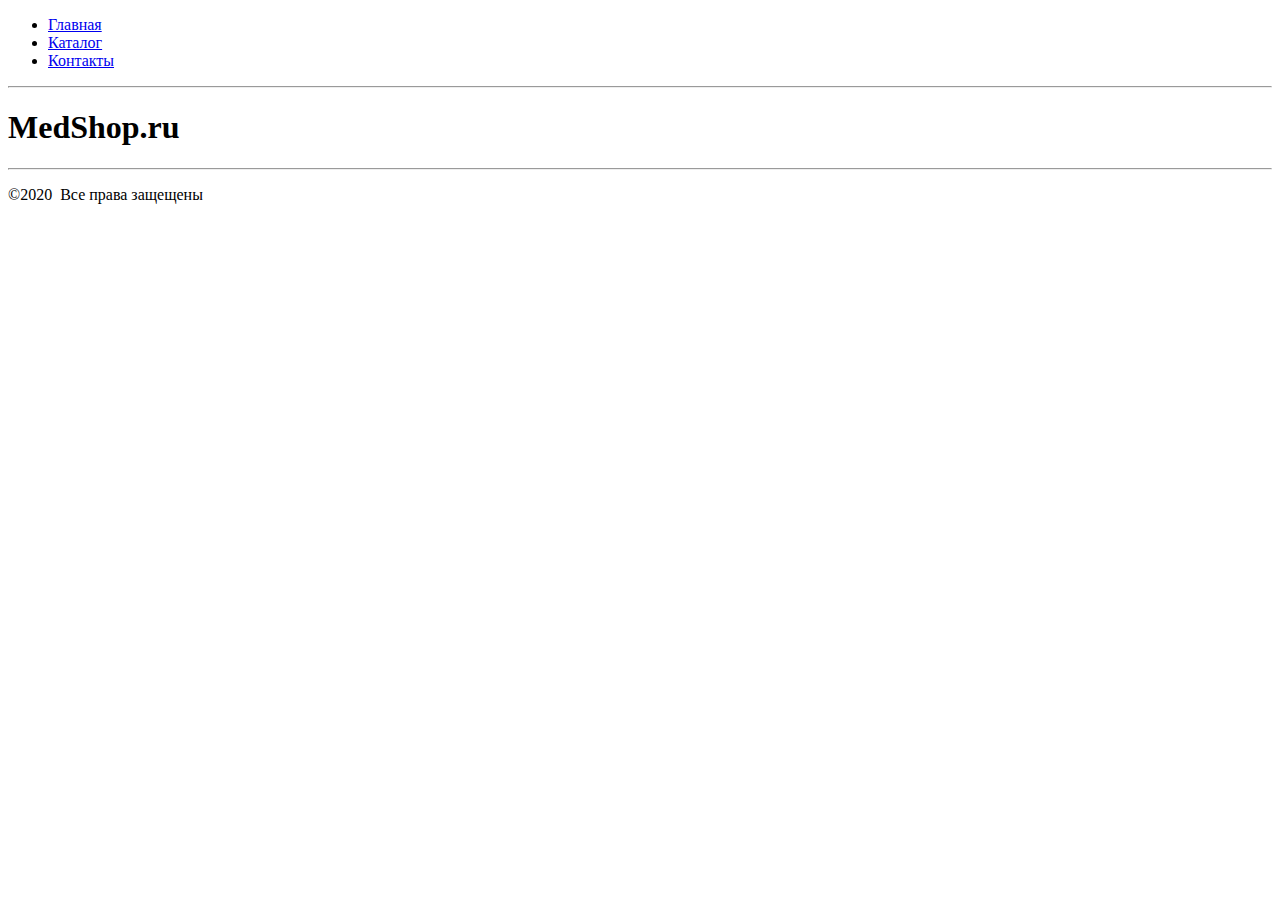
==== contacts.html @ 1dbd6865 "new files and data" ====
<!DOCTYPE html>
 <html lang="ru">
 <head>
    <meta charset="UTF-8">
    <meta name="viewport" content="width=device-width, initial-scale=1.0">
    <title>eShop</title>
 </head>
 <body>
    <ul>
        <li><a href="index.html">Главная</a></li>
        <li><a href="./Catalog/catalog.html">Каталог</a></li>
        <li><a href="contacts.html">Контакты</a></li>
    </ul>
 <hr>
 <h1>MedShop.ru</h1>
 <hr>
 <p class="">&copy;2020 &nbsp;<span>Все права защещены</span></p>
 </body>
 </html>
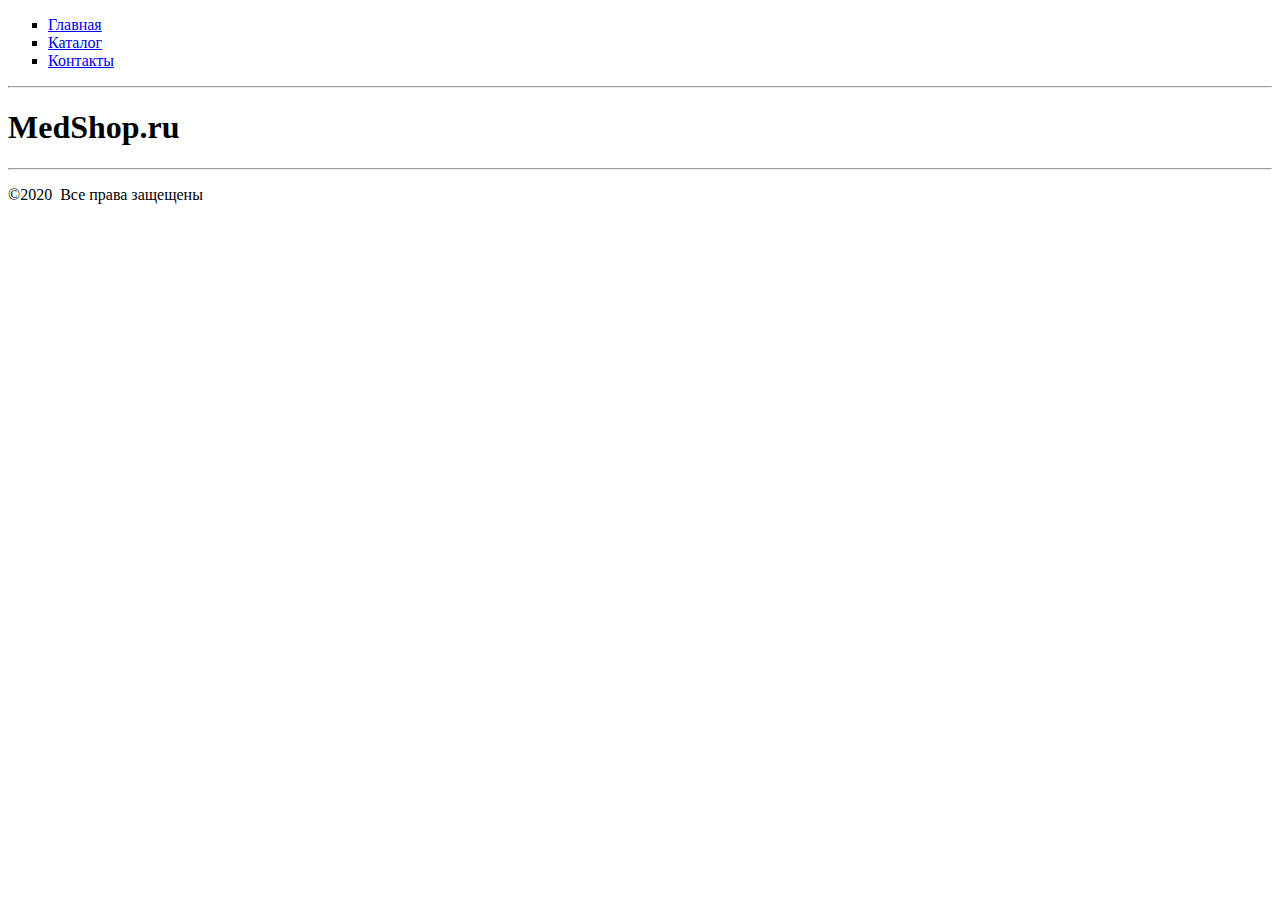
==== commit 60043941: "Create file catalog.html commit" ====
--- a/contacts.html
+++ b/contacts.html
@@ -1,19 +1,19 @@
- <!DOCTYPE html>
- <html lang="ru">
- <head>
-    <meta charset="UTF-8">
-    <meta name="viewport" content="width=device-width, initial-scale=1.0">
-    <title>eShop</title>
- </head>
- <body>
-    <ul>
-        <li><a href="index.html">Главная</a></li>
-        <li><a href="./Catalog/catalog.html">Каталог</a></li>
-        <li><a href="contacts.html">Контакты</a></li>
-    </ul>
- <hr>
- <h1>MedShop.ru</h1>
- <hr>
- <p class="">&copy;2020 &nbsp;<span>Все права защещены</span></p>
- </body>
- </html>+  <!DOCTYPE html>
+  <html lang="ru">
+  <head>
+     <meta charset="UTF-8">
+     <meta name="viewport" content="width=device-width, initial-scale=1.0">
+     <title>eShop</title>
+  </head>
+  <body>
+     <ul style="list-style-type:square;">
+         <li><a href="index.html">Главная</a></li>
+         <li><a href="./Catalog/catalog.html">Каталог</a></li>
+         <li><a href="contacts.html">Контакты</a></li>
+     </ul>
+  <hr>
+  <h1>MedShop.ru</h1>
+  <hr>
+  <p class="">&copy;2020 &nbsp;<span>Все права защещены</span></p>
+  </body>
+  </html>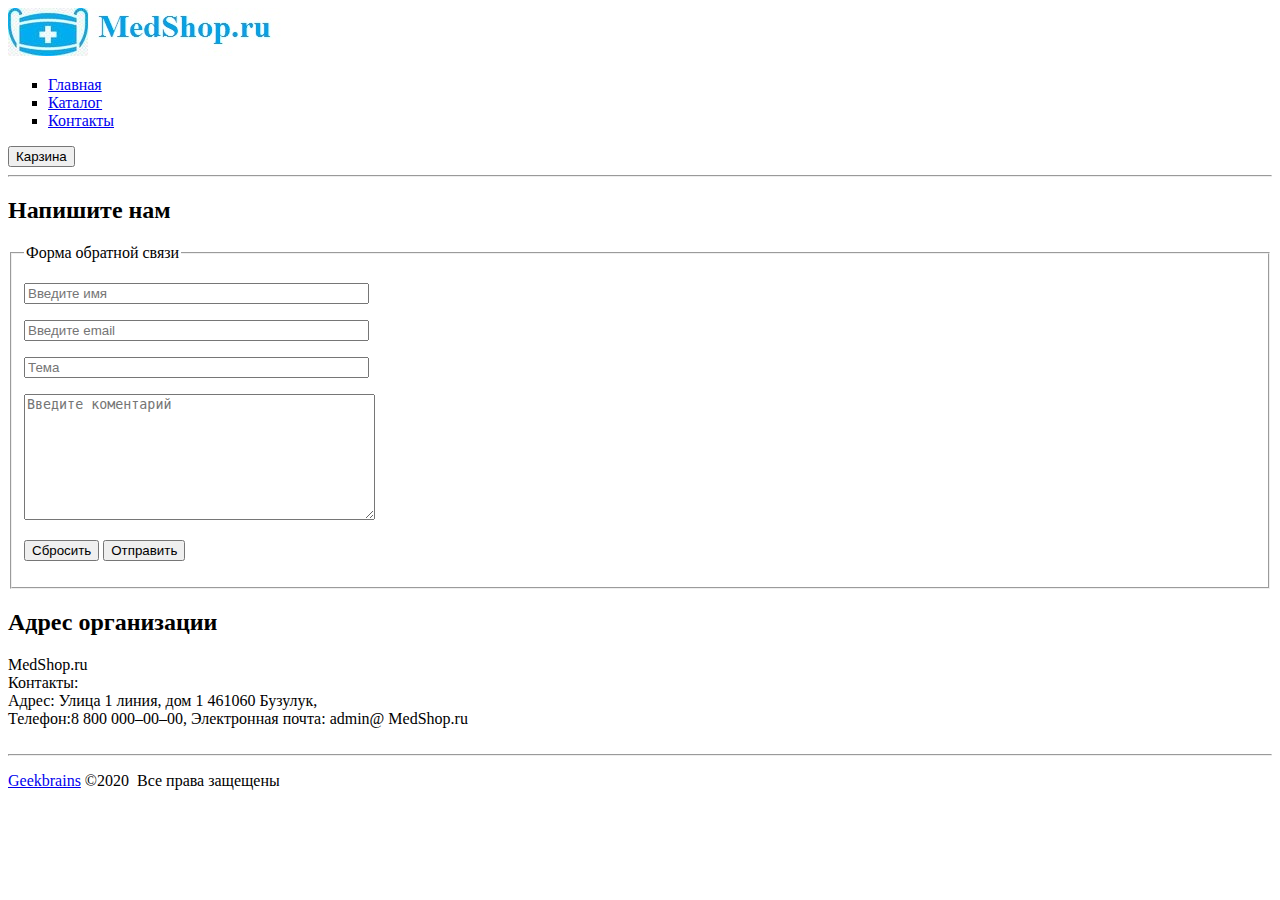
==== commit 53e5993b: "lesson2 commit" ====
--- a/contacts.html
+++ b/contacts.html
@@ -1,19 +1,52 @@
-  <!DOCTYPE html>
-  <html lang="ru">
-  <head>
-     <meta charset="UTF-8">
-     <meta name="viewport" content="width=device-width, initial-scale=1.0">
-     <title>eShop</title>
-  </head>
-  <body>
-     <ul style="list-style-type:square;">
-         <li><a href="index.html">Главная</a></li>
-         <li><a href="./Catalog/catalog.html">Каталог</a></li>
-         <li><a href="contacts.html">Контакты</a></li>
-     </ul>
-  <hr>
-  <h1>MedShop.ru</h1>
-  <hr>
-  <p class="">&copy;2020 &nbsp;<span>Все права защещены</span></p>
-  </body>
-  </html>+<!DOCTYPE html>
+ <html lang="en">
+ <head>
+      <meta charset="UTF-8">
+      <meta name="viewport" content="width=device-width, initial-scale=1.0">
+      <title>eShop</title>
+   </head>
+   <body>
+   <header> 
+	   <img src="./images/medical-mask.jpg" alt="Logo">
+       <ul style="list-style-type:square;">
+          <li><a href="index.html">Главная</a></li>
+          <li><a href="./Catalog/catalog.html">Каталог</a></li>		    
+          <li><a href="contacts.html">Контакты</a></li>
+      </ul>
+      <button>Карзина</button>
+   </header>
+   <hr>
+   <h2>Напишите нам</h2>
+	<form action="mailto:ваша почта" name="test" method="post">
+		<fieldset>
+			<legend>Форма обратной связи</legend>
+			<p> <input type="text" name="text" size="40" placeholder="Введите имя" required> </p>
+			<p> <input type="email" name="email" size="40" placeholder="Введите email" required> </p>
+			<p> <input type="text" name="text2" size="40" placeholder="Тема" required> </p>
+			<p> <textarea rows="8" cols="41" name="text" placeholder="Введите коментарий"></textarea> </p>
+			<p>
+				<input type="reset" value="Сбросить">
+				<input type="submit" value="Отправить">
+			</p>
+		</fieldset>
+	</form>
+	<h2>Адрес организации</h2>
+	<div itemscope itemtype="#">
+		<span itemprop="name">MedShop.ru</span> <br />
+		Контакты:
+		<div itemprop="address" itemscope itemtype="#">
+		Адрес:
+		<span itemprop="streetAddress">Улица 1 линия, дом 1</span>
+		<span itemprop="postalCode"> 461060</span>
+		<span itemprop="addressLocality">Бузулук</span>,
+	</div>
+		Телефон:<span itemprop="telephone">8 800 000–00–00</span>,
+		Электронная почта: <span itemprop="email">admin@ MedShop.ru</span>
+	</div>          
+	<br>
+    <div><script type="text/javascript" charset="utf-8" async src="https://api-maps.yandex.ru/services/constructor/1.0/js/?sid=zbj5kMahP6gngK2X1tvcVwNX8nU5T6KO&amp;width=479&amp;height=317&amp;lang=ru_RU&amp;sourceType=constructor&amp;scroll=true"></script>
+    </div>
+   <hr>
+   <p class=""><a href="https://geekbrains.ru/study_groups/12101/homeworks/70211">Geekbrains</a>&nbsp;&copy;2020 &nbsp;<span>Все права защещены</span></p>
+   </body>
+   </html>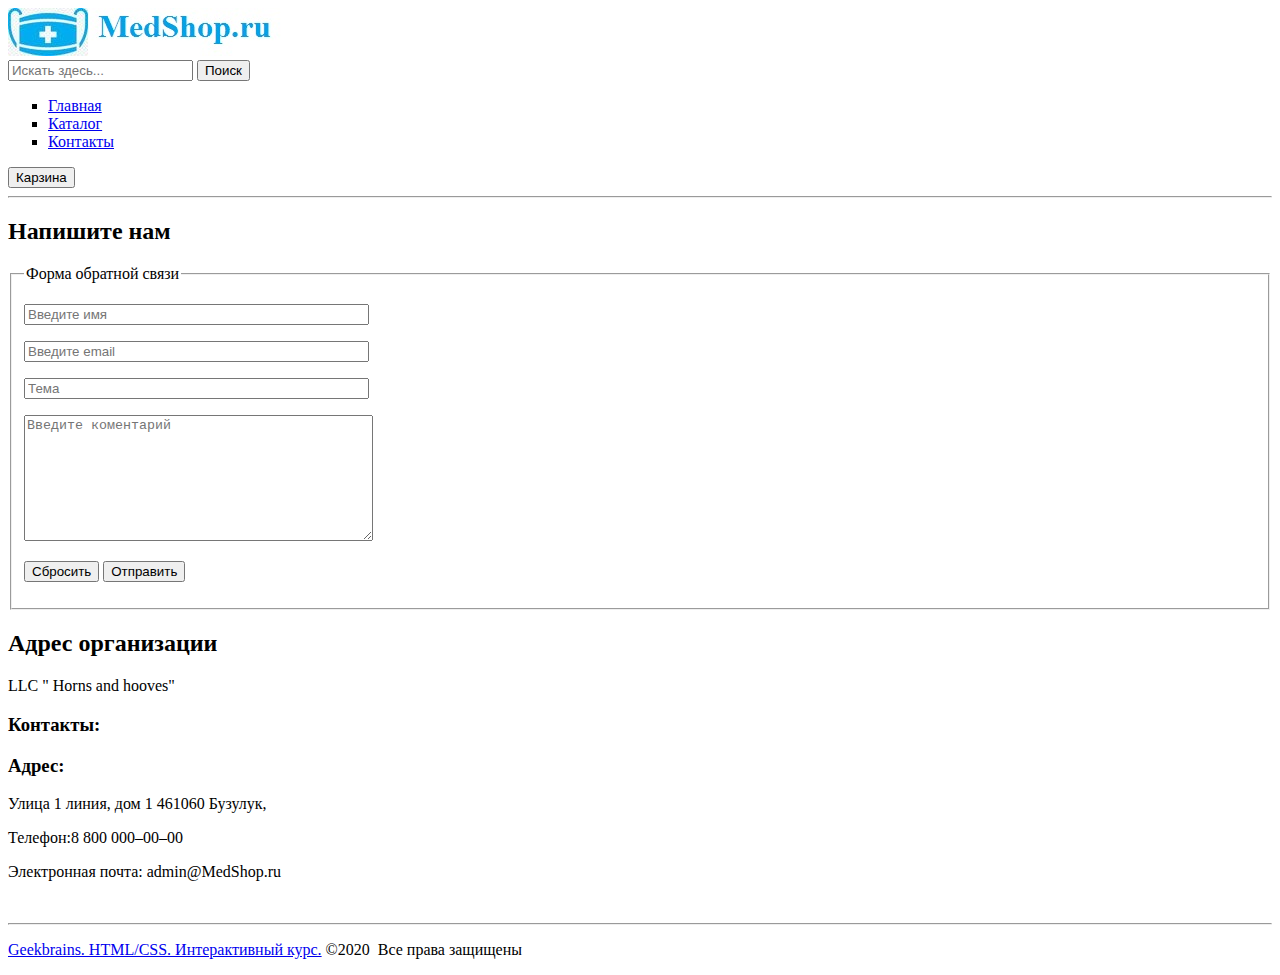
==== commit 684cc69b: "lesson2" ====
--- a/contacts.html
+++ b/contacts.html
@@ -1,52 +1,56 @@
-<!DOCTYPE html>
- <html lang="en">
- <head>
-      <meta charset="UTF-8">
-      <meta name="viewport" content="width=device-width, initial-scale=1.0">
-      <title>eShop</title>
-   </head>
-   <body>
-   <header> 
-	   <img src="./images/medical-mask.jpg" alt="Logo">
-       <ul style="list-style-type:square;">
-          <li><a href="index.html">Главная</a></li>
-          <li><a href="./Catalog/catalog.html">Каталог</a></li>		    
-          <li><a href="contacts.html">Контакты</a></li>
-      </ul>
-      <button>Карзина</button>
-   </header>
-   <hr>
-   <h2>Напишите нам</h2>
-	<form action="mailto:ваша почта" name="test" method="post">
-		<fieldset>
-			<legend>Форма обратной связи</legend>
-			<p> <input type="text" name="text" size="40" placeholder="Введите имя" required> </p>
-			<p> <input type="email" name="email" size="40" placeholder="Введите email" required> </p>
-			<p> <input type="text" name="text2" size="40" placeholder="Тема" required> </p>
-			<p> <textarea rows="8" cols="41" name="text" placeholder="Введите коментарий"></textarea> </p>
-			<p>
-				<input type="reset" value="Сбросить">
-				<input type="submit" value="Отправить">
-			</p>
-		</fieldset>
-	</form>
-	<h2>Адрес организации</h2>
-	<div itemscope itemtype="#">
-		<span itemprop="name">MedShop.ru</span> <br />
-		Контакты:
-		<div itemprop="address" itemscope itemtype="#">
-		Адрес:
-		<span itemprop="streetAddress">Улица 1 линия, дом 1</span>
-		<span itemprop="postalCode"> 461060</span>
-		<span itemprop="addressLocality">Бузулук</span>,
-	</div>
-		Телефон:<span itemprop="telephone">8 800 000–00–00</span>,
-		Электронная почта: <span itemprop="email">admin@ MedShop.ru</span>
-	</div>          
-	<br>
-    <div><script type="text/javascript" charset="utf-8" async src="https://api-maps.yandex.ru/services/constructor/1.0/js/?sid=zbj5kMahP6gngK2X1tvcVwNX8nU5T6KO&amp;width=479&amp;height=317&amp;lang=ru_RU&amp;sourceType=constructor&amp;scroll=true"></script>
-    </div>
-   <hr>
-   <p class=""><a href="https://geekbrains.ru/study_groups/12101/homeworks/70211">Geekbrains</a>&nbsp;&copy;2020 &nbsp;<span>Все права защещены</span></p>
-   </body>
-   </html>+ <!DOCTYPE html>
+  <html lang="en">
+  <head>
+       <meta charset="UTF-8">
+       <meta name="viewport" content="width=device-width, initial-scale=1.0">
+       <title>eShop</title>
+    </head>
+    <body>
+    <header> 
+	    <img src="./images/medical-mask.jpg" alt="Logo">
+	    <form action="" method="get">
+           <input name="s" placeholder="Искать здесь..." type="search">
+           <button type="submit">Поиск</button>
+        </form>
+        <ul style="list-style-type:square;">
+           <li><a href="index.html">Главная</a></li>
+           <li><a href="./Catalog/catalog.html">Каталог</a></li>		    
+           <li><a href="contacts.html">Контакты</a></li>
+        </ul>
+       <button>Карзина</button>
+    </header>
+    <hr>
+    <h2>Напишите нам</h2>
+	 <form action="mailto:ваша почта" name="test" method="post">
+		 <fieldset>
+			 <legend>Форма обратной связи</legend>
+			 <p> <input type="text" name="text" size="40" placeholder="Введите имя" required> </p>
+			 <p> <input type="email" name="email" size="40" placeholder="Введите email" required> </p>
+			 <p> <input type="text" name="text2" size="40" placeholder="Тема" required> </p>
+			 <p> <textarea rows="8" cols="41" name="text" placeholder="Введите коментарий"></textarea> </p>
+			 <p>
+				 <input type="reset" value="Сбросить">
+				 <input type="submit" value="Отправить">
+			 </p>
+		 </fieldset>
+	 </form>
+	 <h2>Адрес организации</h2>
+	 <div itemscope itemtype="#">
+		 <span itemprop="name">LLC " Horns and hooves"</span> <br />
+		 <h3>Контакты:</h3>
+		 <div itemprop="address" itemscope itemtype="#">
+		 <h3>Адрес:</h3>
+		  <span itemprop="streetAddress">Улица 1 линия, дом 1</span>
+		  <span itemprop="postalCode"> 461060</span>
+		  <span itemprop="addressLocality">Бузулук</span>,
+	 </div>
+		 <p>Телефон:<span itemprop="telephone">8 800 000–00–00</span></p>
+		 <p>Электронная почта: <span itemprop="email">admin@MedShop.ru</span></p>
+	 </div>          
+	 <br>
+     <div><script type="text/javascript" charset="utf-8" async src="https://api-maps.yandex.ru/services/constructor/1.0/js/?sid=zbj5kMahP6gngK2X1tvcVwNX8nU5T6KO&amp;width=479&amp;height=317&amp;lang=ru_RU&amp;sourceType=constructor&amp;scroll=true"></script>
+     </div>
+    <hr>
+    <p class=""><a href="https://geekbrains.ru/study_groups/12101/homeworks/70211">Geekbrains. HTML/CSS. Интерактивный курс.</a>&nbsp;&copy;2020 &nbsp;<span>Все права защищены</span></p>
+    </body>
+    </html>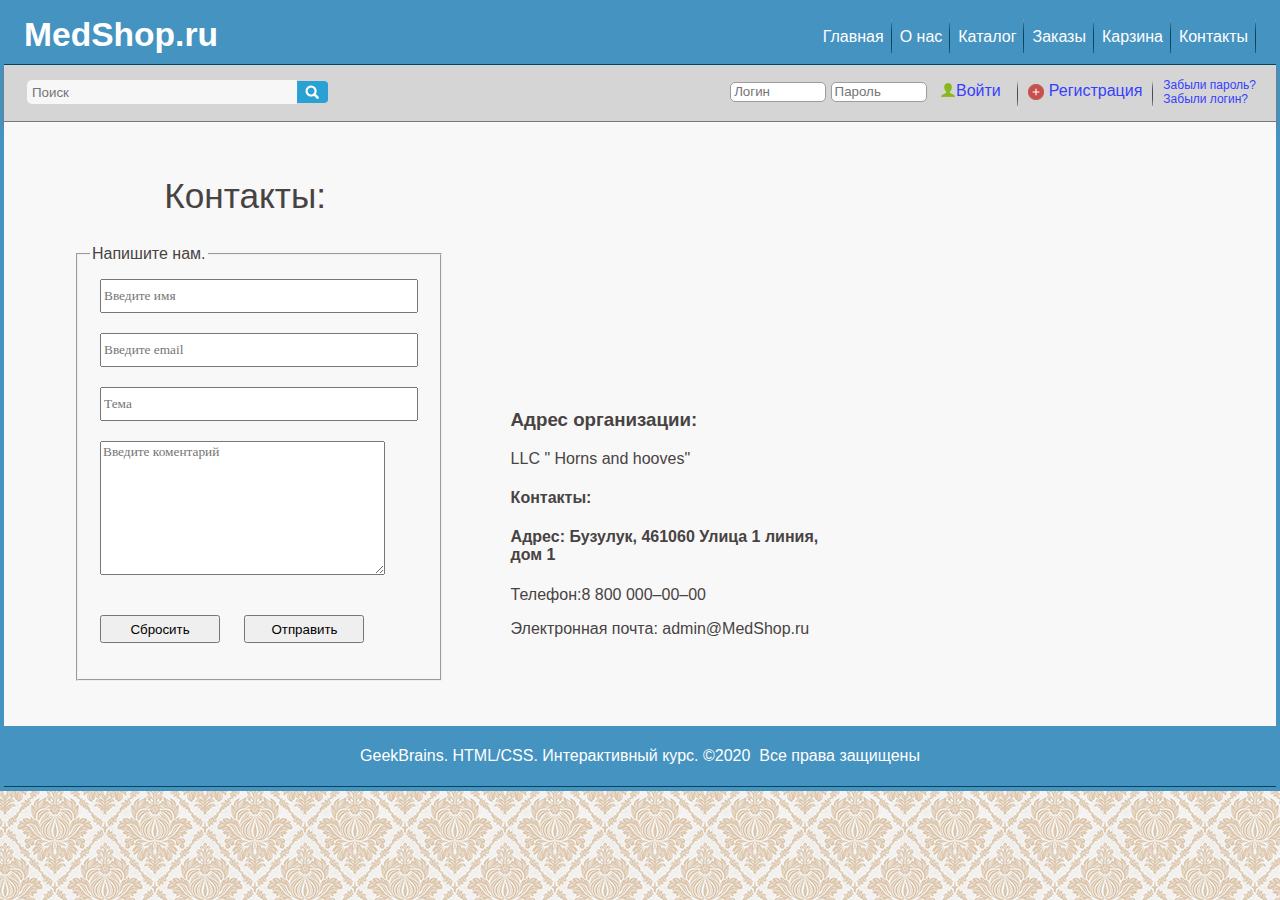
==== commit a4ebdbef: "lesson3 commit" ====
--- a/contacts.html
+++ b/contacts.html
@@ -2,55 +2,101 @@
   <html lang="en">
   <head>
        <meta charset="UTF-8">
+	   <meta name="description" content="">
+       <meta name="keywords" content="">
        <meta name="viewport" content="width=device-width, initial-scale=1.0">
        <title>eShop</title>
+	   <link rel="stylesheet" href="./css/style.css"> 
     </head>
     <body>
-    <header> 
-	    <img src="./images/medical-mask.jpg" alt="Logo">
-	    <form action="" method="get">
-           <input name="s" placeholder="Искать здесь..." type="search">
-           <button type="submit">Поиск</button>
-        </form>
-        <ul style="list-style-type:square;">
-           <li><a href="index.html">Главная</a></li>
-           <li><a href="./Catalog/catalog.html">Каталог</a></li>		    
-           <li><a href="contacts.html">Контакты</a></li>
-        </ul>
-       <button>Карзина</button>
-    </header>
-    <hr>
-    <h2>Напишите нам</h2>
+    <div id="container">
+        <header>
+            <h1>MedShop.ru</h1>
+            <nav>
+                <ul id="topmenu">
+                    <li><a href="index.html" target="_blank">Главная</a></li>
+                    <li><a href="#" target="_blank">О нас</a></li>
+                    <li><a href="./Catalog/catalog.html" target="_blank">Каталог</a></li>
+                    <li><a href="#" target="_blank">Заказы</a></li>
+                    <li><a href="#" target="_blank">Карзина</a></li>
+                    <li><a href="contacts.html" target="_blank">Контакты</a></li>
+                </ul>
+            </nav>
+        </header>
+        <div id="top">
+            <div class="clear"></div>
+                <div id="search">
+                    <form name="search" action="#" method="get">
+                        <table>
+                            <tr>
+                                <td>
+                                    <input type="text" name="query" placeholder="Поиск" />
+                                </td>
+                                <td>
+                                    <input type="submit" name="search" value="" />
+                                </td>
+                            </tr>
+                        </table>
+                    </form>
+                </div>
+            <div id="auth">
+                <form name="auth" action="index.html" method="post">
+                    <div>
+                        <input type="text" name="login" placeholder="Логин"/>
+                        <input type="password" name="password" placeholder="Пароль"/>
+                        <input type="submit" name="auth" value="Войти"/>
+                    </div>
+                </form>
+                <img src="images/bg_item_top.png" alt="" id="top_sep"/>
+                <img src="images/icon_register.png" alt="" id="icon_register"/>
+                <a href="#" id="link_register">Регистрация</a>
+                <img src="images/bg_item_top.png" alt=""/>
+                <div id="links_reset">
+                    <a href="index.html">Забыли пароль?</a>
+                    <a href="index.html">Забыли логин?</a>
+                </div>
+            </div>
+		</div>
+	 </div>
+    <section id="content">
+    <article class="contact"> 
+    <h2>Контакты:</h2>
 	 <form action="mailto:ваша почта" name="test" method="post">
 		 <fieldset>
-			 <legend>Форма обратной связи</legend>
-			 <p> <input type="text" name="text" size="40" placeholder="Введите имя" required> </p>
-			 <p> <input type="email" name="email" size="40" placeholder="Введите email" required> </p>
-			 <p> <input type="text" name="text2" size="40" placeholder="Тема" required> </p>
-			 <p> <textarea rows="8" cols="41" name="text" placeholder="Введите коментарий"></textarea> </p>
+			 <legend>Напишите нам.</legend>
+			 <input style="margin: 10px; height: 28px; font-family: initial; font-weight: initial;" type="text" name="text" size="40" placeholder="Введите имя" required>
+			 <input style="margin: 10px; height: 28px; font-family: initial;font-weight: initial; " type="email" name="email" size="40" placeholder="Введите email" required> 
+			 <input style="margin: 10px; height: 28px;font-family: initial; font-weight: initial;" type="text" name="text2" size="40" placeholder="Тема" required>
+			 <textarea style="margin: 10px;font-family: initial; font-weight: initial;" rows="8" cols="36" name="text" placeholder="Введите коментарий"></textarea>
 			 <p>
-				 <input type="reset" value="Сбросить">
-				 <input type="submit" value="Отправить">
+				 <input style="margin: 10px;height: 28px; width: 120px;" type="reset" value="Сбросить">
+				 <input style="margin: 10px ;height: 28px; width: 120px; " type="submit" value="Отправить">
 			 </p>
 		 </fieldset>
 	 </form>
-	 <h2>Адрес организации</h2>
+	 </article>
+	<article class="contact"> 
+	 <h3>Адрес организации:</h3>
 	 <div itemscope itemtype="#">
 		 <span itemprop="name">LLC " Horns and hooves"</span> <br />
-		 <h3>Контакты:</h3>
+		 <h4>Контакты:</h4>
 		 <div itemprop="address" itemscope itemtype="#">
-		 <h3>Адрес:</h3>
+		 <h4>Адрес:</h>
+		  <span itemprop="addressLocality">Бузулук</span>,
+		  <span itemprop="postalCode"> 461060</span>
 		  <span itemprop="streetAddress">Улица 1 линия, дом 1</span>
-		  <span itemprop="postalCode"> 461060</span>
-		  <span itemprop="addressLocality">Бузулук</span>,
+		  
 	 </div>
 		 <p>Телефон:<span itemprop="telephone">8 800 000–00–00</span></p>
 		 <p>Электронная почта: <span itemprop="email">admin@MedShop.ru</span></p>
-	 </div>          
+	 </div> 
+    </article>	 
 	 <br>
-     <div><script type="text/javascript" charset="utf-8" async src="https://api-maps.yandex.ru/services/constructor/1.0/js/?sid=zbj5kMahP6gngK2X1tvcVwNX8nU5T6KO&amp;width=479&amp;height=317&amp;lang=ru_RU&amp;sourceType=constructor&amp;scroll=true"></script>
+     <div class="contact_mar"><script type="text/javascript" charset="utf-8" async src="https://api-maps.yandex.ru/services/constructor/1.0/js/?um=constructor%3A166cfc7af8bdfabb75493e06f523f283482b32c43857c342c3b51fc6fdfab0f8&amp;width=100%25&amp;height=400&amp;lang=ru_RU&amp;scroll=true"></script>
      </div>
-    <hr>
-    <p class=""><a href="https://geekbrains.ru/study_groups/12101/homeworks/70211">Geekbrains. HTML/CSS. Интерактивный курс.</a>&nbsp;&copy;2020 &nbsp;<span>Все права защищены</span></p>
-    </body>
-    </html>+	</section>
+    <footer >
+        <p class=""><a href="https://geekbrains.ru/study_groups/12101/homeworks/70211">GeekBrains. HTML/CSS. Интерактивный курс.</a>&nbsp;&copy;2020 &nbsp;<span>Все права защищены</span></p>   
+    </footer>
+   </body>
+  </html>--- a/css/style.css
+++ b/css/style.css
@@ -0,0 +1,278 @@
+html {
+    height: 100%;
+    background: url("../images/fon.jpg") repeat; 
+    background-attachment:fixed;	
+}
+
+article, aside, details, figcaption, figure, footer, header,  main, nav, section, summary {
+	display: block;
+}
+
+body {
+	font-family: Arial, Helvetica, sans-serif;
+	max-width: 1540px;
+	border: 4px solid #4593c0;
+	margin: 0 auto;
+	padding: 0;
+}
+input {
+	outline: none;
+}
+.clear {
+	clear: both;
+}
+label {
+	cursor: pointer;
+}
+#container {
+	width: 100%;
+	background-color :#f8f8f8;  
+}
+header {
+	background: #4593c0;
+	border-bottom: 1px solid #06435e;
+	height: 48px;
+	padding: 12px 20px 0;
+}
+
+header h1 {
+	color: #fff;
+	float: left;
+	font-size: 210%;
+	margin: 0;
+}
+
+#topmenu {
+	padding: 0;
+	float: right;
+	list-style: none;
+	margin: 3px 0 0;
+}
+
+#topmenu li {
+	float: left;
+}
+
+#topmenu a {
+	background: url("../images/bg_item.png") no-repeat right top;
+	color: #fdfeff;
+	display: block;
+	padding: 9px 8px 7px;
+	text-decoration: none;
+}
+
+#topmenu a:hover, #topmenu a.active {
+	background-color: #086d97;
+	border: 1px solid #06445e;
+	border-radius: 5px;
+	padding: 8px 7px 6px;
+}
+
+#top {
+	background-color: #d5d5d5;
+	border-bottom: 1px solid #6f7a80;
+	box-shadow: 0 4px 4px #717c82;
+	height: 36px;
+	padding: 10px 20px;
+}
+#search {
+	float: left;
+	margin-top: 2px;
+}
+
+#search input[type="text"] {
+	background-color: #f7f7f7;
+	border: none;
+	border-radius: 5px 0 0 5px;
+	color: #23252b;
+	height: 22px;
+	padding-left: 5px;
+	width: 263px;
+}
+
+#search input[type="submit"] {
+	background: url("../images/icon_search.png") no-repeat center center;
+	border: none;
+	cursor: pointer;
+	height: 22px;
+	margin-left: -4px;
+	width: 31px;
+}
+#auth {
+	float: right;
+	margin-top: 6px;
+}
+#auth form {
+	float: left;
+}
+#auth input[type="text"], #auth input[type="password"] {
+	border: 1px solid #9c9c9c;
+	border-radius: 5px;
+	height: 18px;
+	padding: 0 3px;
+	width: 88px;
+}
+#auth input[type="submit"] {
+	background: url("../images/icon_auth.png") no-repeat left 40%;
+	border: none;
+	color: #373EFF;
+	cursor: pointer;
+	font-size: 100%;
+	margin-left: 10px;
+	padding-left: 15px;
+}
+#auth img {
+	float: left;
+	margin: 0 10px;
+}
+#icon_register {
+	margin: 3px 5px 0 0 !important;
+}
+
+#link_register {
+	color: #373EFF;
+	float: left;
+	margin-top: 1px;
+	text-decoration: none;
+}
+
+#link_register:hover, #links_reset a:hover {
+	text-decoration: underline;
+}
+
+#links_reset {
+	float: left;
+	margin-top: -3px;
+}
+
+#links_reset a {
+	color: #373EFF;
+	display: block;
+	font-size: 75%;
+	text-decoration: none;
+}
+
+#content {
+	padding: 25px;
+	background-color :#f8f8f8;
+	color:  #484343;
+}
+
+
+#content h2 {
+	font-weight: 400;
+	font-size: 2.2em;
+	text-align: center;
+}
+
+#content_product {
+	background-color : #eaeaea;
+    margin: -12px 0;
+    padding: 15px 45px;	
+}
+
+
+#content_product h2{
+	font-size: 18px;
+	text-align: center;
+}
+.Brief_product {
+    color: #707070;
+	font-size: 14px;
+	line-height: 16px;
+	font-style: italic;
+}
+
+.Brief_product_list {
+	color: #484343;
+	font-size: 16px;
+	font-weight: 400;
+	line-height: 24px;
+}
+
+.contact {
+	display: inline-block;
+	width: 28%;
+	margin: 0 45px;
+}
+
+.contact_mar {
+	margin-top: 20px;
+	width: 100%;
+	align-items: center;
+}
+
+.content_list {
+	margin-left: 25px;
+}
+
+.product_list {
+	display: inline-block;
+	margin-left: 25px;
+	width: 460px;
+	line-height: 16px;
+}
+
+.product_list ul{
+	list-style-image: linear-gradient(#FF7A2F 0, #FF7A2F 50%, #FFB214 50%);
+}
+
+
+.product_list li{
+	margin-top: 4px;
+	color: #800080;
+}
+
+.product_list a {
+	font-size: 150%;
+	text-decoration: none;
+}
+
+.product_list img {
+	border: 2px solid #06445e;
+}
+
+.product_list img:hover {
+	box-shadow: 10px 4px 10px 3px #888;
+}
+
+.More_details {
+	margin-left: 45px;
+	padding: 8px 7px 6px;
+	
+}
+
+.content_product {
+	display: inline-block;
+	width: 760px;
+	padding-left: 25px;
+	text-align: left;
+}
+
+.column {
+    -webkit-column-width: 200px;
+    -moz-column-width: 200px;
+    column-width: 200px;
+    -webkit-column-count: 3;
+    -moz-column-count: 3;
+    column-count: 3;
+    -webkit-column-gap: 30px;
+    -moz-column-gap: 30px;
+    column-gap: 30px;
+    -webkit-column-rule: 1px solid #ccc;
+    -moz-column-rule: 1px solid #ccc;
+    column-rule: 1px solid #ccc;
+   }
+   
+footer {
+	background: #4593c0;
+	border-bottom: 1px solid #05435e;
+	color: #fff;
+	padding: 5px 0;
+	text-align: center;
+}
+
+footer a {
+	color: #fff;
+	text-decoration: none;
+}